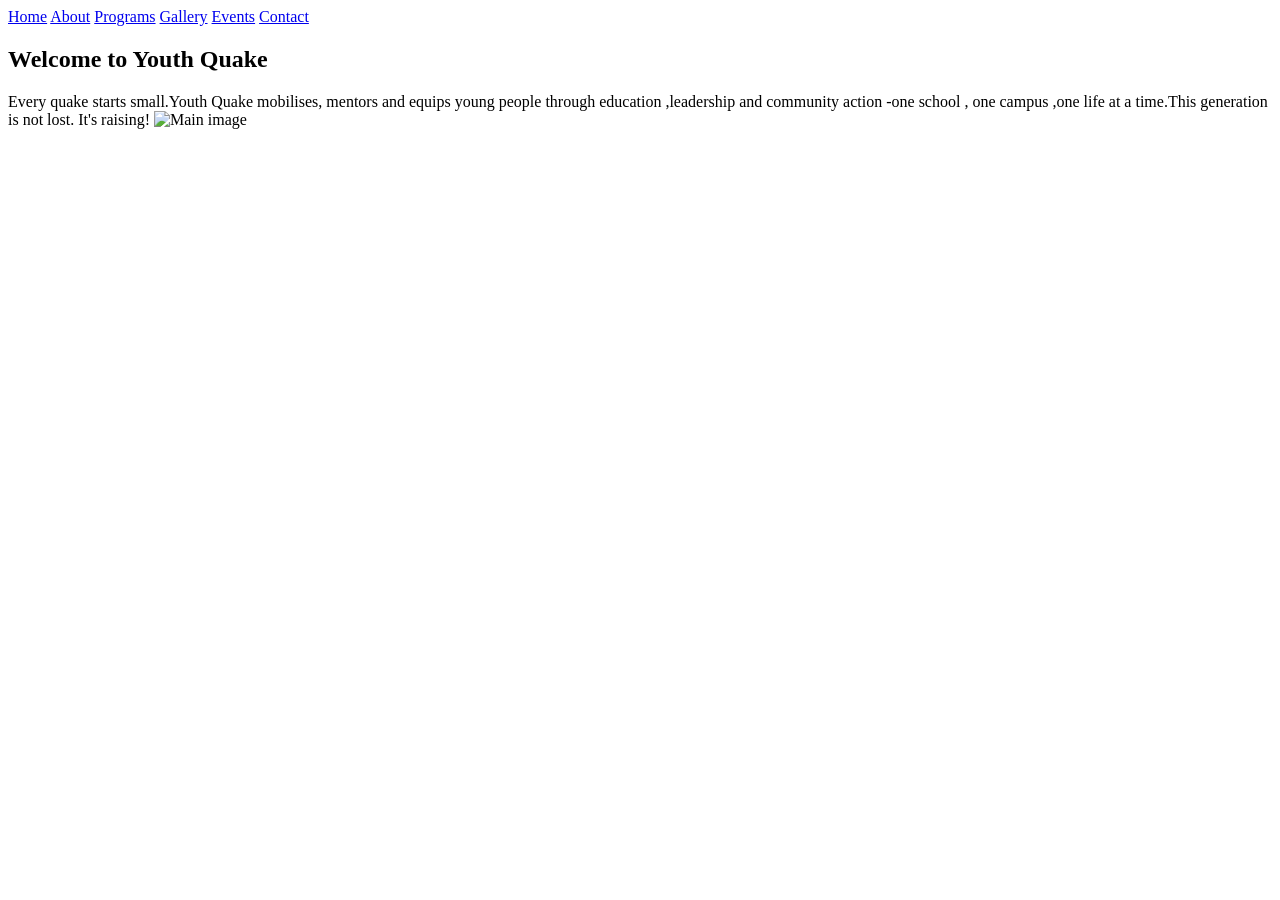
==== index.html @ 45829797 "git commit -m removed pictures and Added folders" ====
<!DOCTYPE html>
<html lang="en">
<head>
    <meta charset="UTF-8">
    <meta name="viewport" content="width=device-width, initial-scale=1.0">
    <title>Youth Quake</title>
</head>
<body>
    <header>
        <!--Logo goes here-->
        <!--Navigation links-->
        <nav>
         <a href="index.html">Home</a>
         <a href="about.html">About</a>
         <a href="programs.html">Programs</a>
         <a href="gallery.html">Gallery</a>
         <a href="events.html">Events</a>
         <a href="contact.html">Contact</a>
        </nav>
    </header>
    <!--Main section-->
    <main>
    <section>
    <!--Welcome Message-->
   <h1>Welcome to Youth Quake </h1>
    <p>Every quake starts small.Youth Quake mobilises, mentors and equips young 
        people through education ,leadership and community action -one school , one campus ,one life at a 
        time.This generation is not lost. It's raising!
        <!--Insert an image-->
        <img src="../Assets/WhatsApp Image 2026-08-13 at 14.47.50 (1).jpeg" alt ="Main image"width="80%"height="100%">
    </section>
</body>
</html>
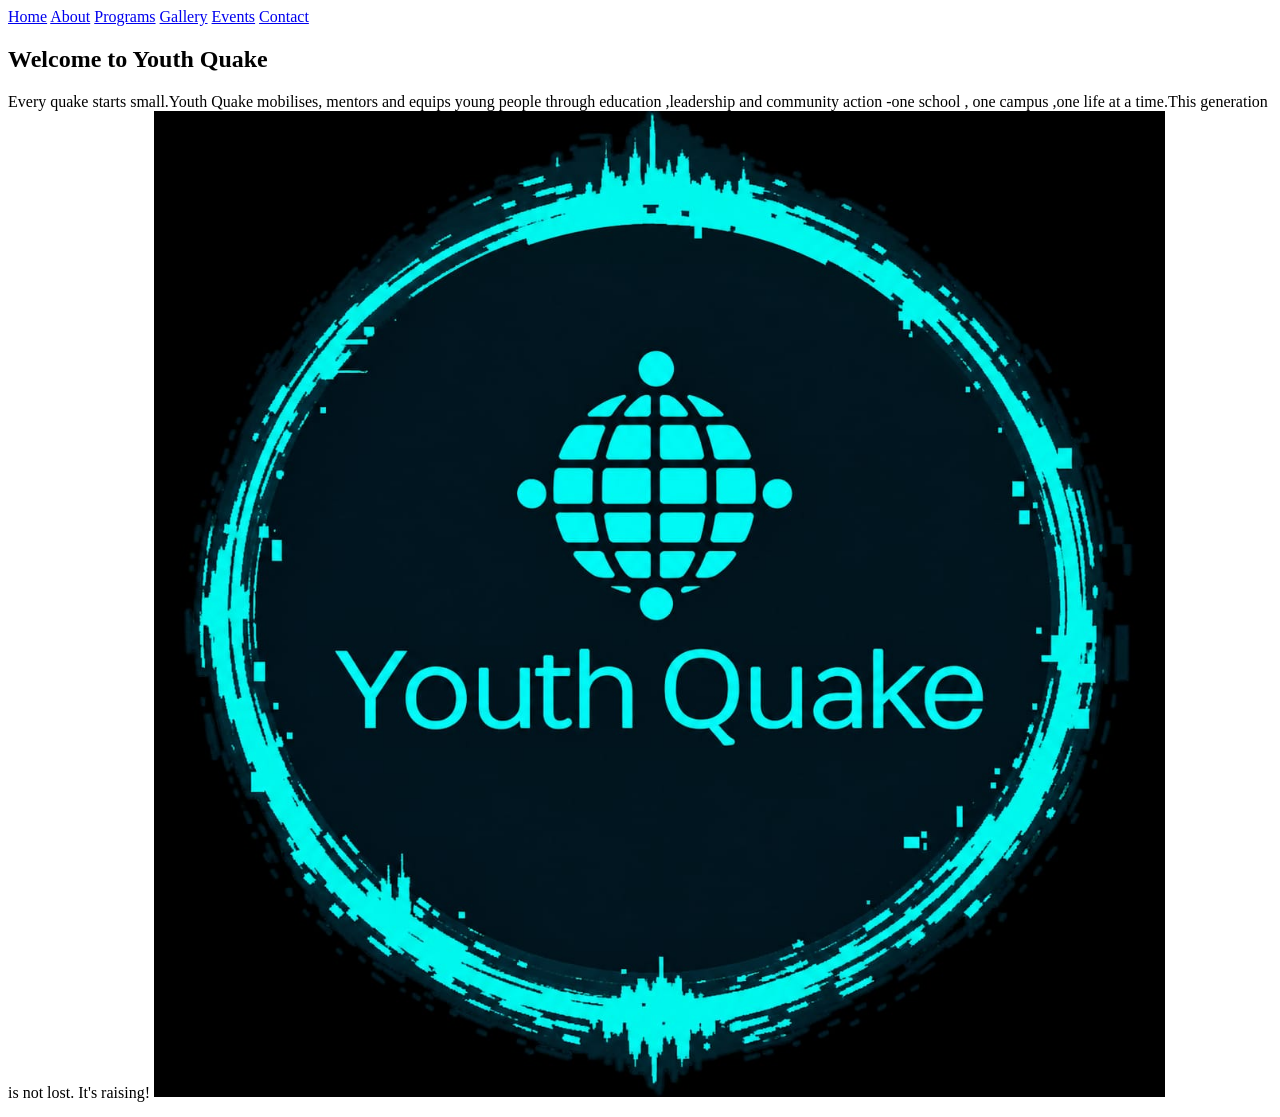
==== commit 35d2270a: "Changes to the code committed" ====
--- a/index.html
+++ b/index.html
@@ -10,12 +10,12 @@
         <!--Logo goes here-->
         <!--Navigation links-->
         <nav>
-         <a href="index.html">Home</a>
-         <a href="about.html">About</a>
-         <a href="programs.html">Programs</a>
-         <a href="gallery.html">Gallery</a>
-         <a href="events.html">Events</a>
-         <a href="contact.html">Contact</a>
+         <a href="./index.html">Home</a>
+         <a href="./Pages/about.html">About</a>
+         <a href="./Pages/programs.html">Programs</a>
+         <a href="./Pages/gallery.html">Gallery</a>
+         <a href="./Pages/events.html">Events</a>
+         <a href="./Pages/contact.html">Contact</a>
         </nav>
     </header>
     <!--Main section-->
@@ -27,7 +27,7 @@
         people through education ,leadership and community action -one school , one campus ,one life at a 
         time.This generation is not lost. It's raising!
         <!--Insert an image-->
-        <img src="../Assets/WhatsApp Image 2026-08-13 at 14.47.50 (1).jpeg" alt ="Main image"width="80%"height="100%">
+        <img src="Assets/WhatsApp Image 2026-08-28 at 13.28.16.jpeg" alt ="Main image"width="80%"height="100%">
     </section>
 </body>
 </html>
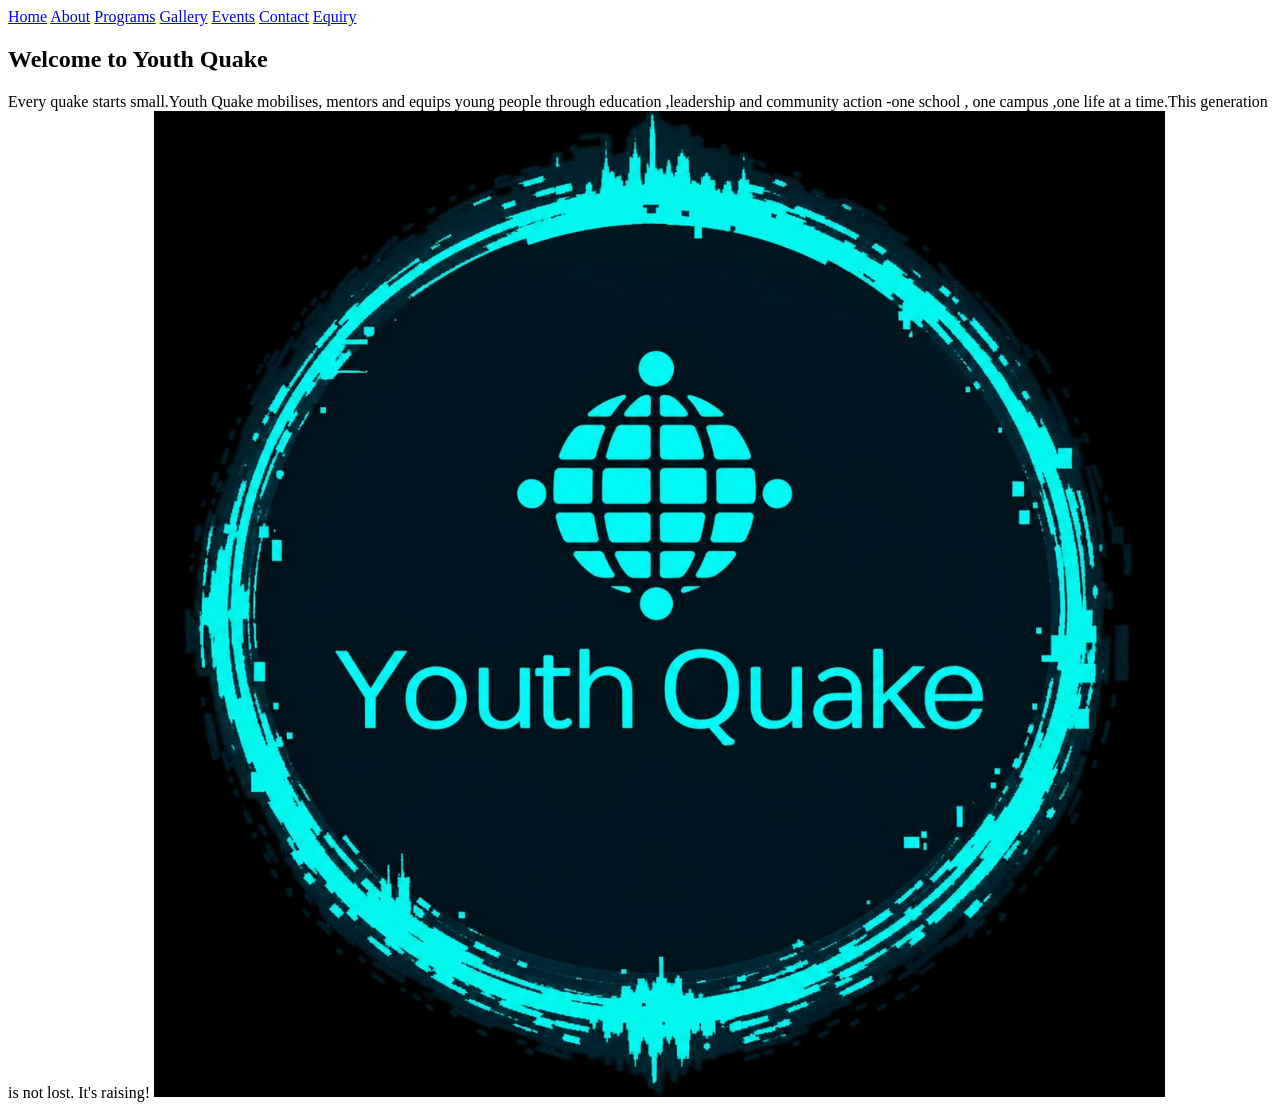
==== commit d4897ed5: "git commit added equiry on index  and added pages on equiry" ====
--- a/index.html
+++ b/index.html
@@ -16,6 +16,7 @@
          <a href="./Pages/gallery.html">Gallery</a>
          <a href="./Pages/events.html">Events</a>
          <a href="./Pages/contact.html">Contact</a>
+         <a href="./Pages/equiry.html">Equiry</a>
         </nav>
     </header>
     <!--Main section-->
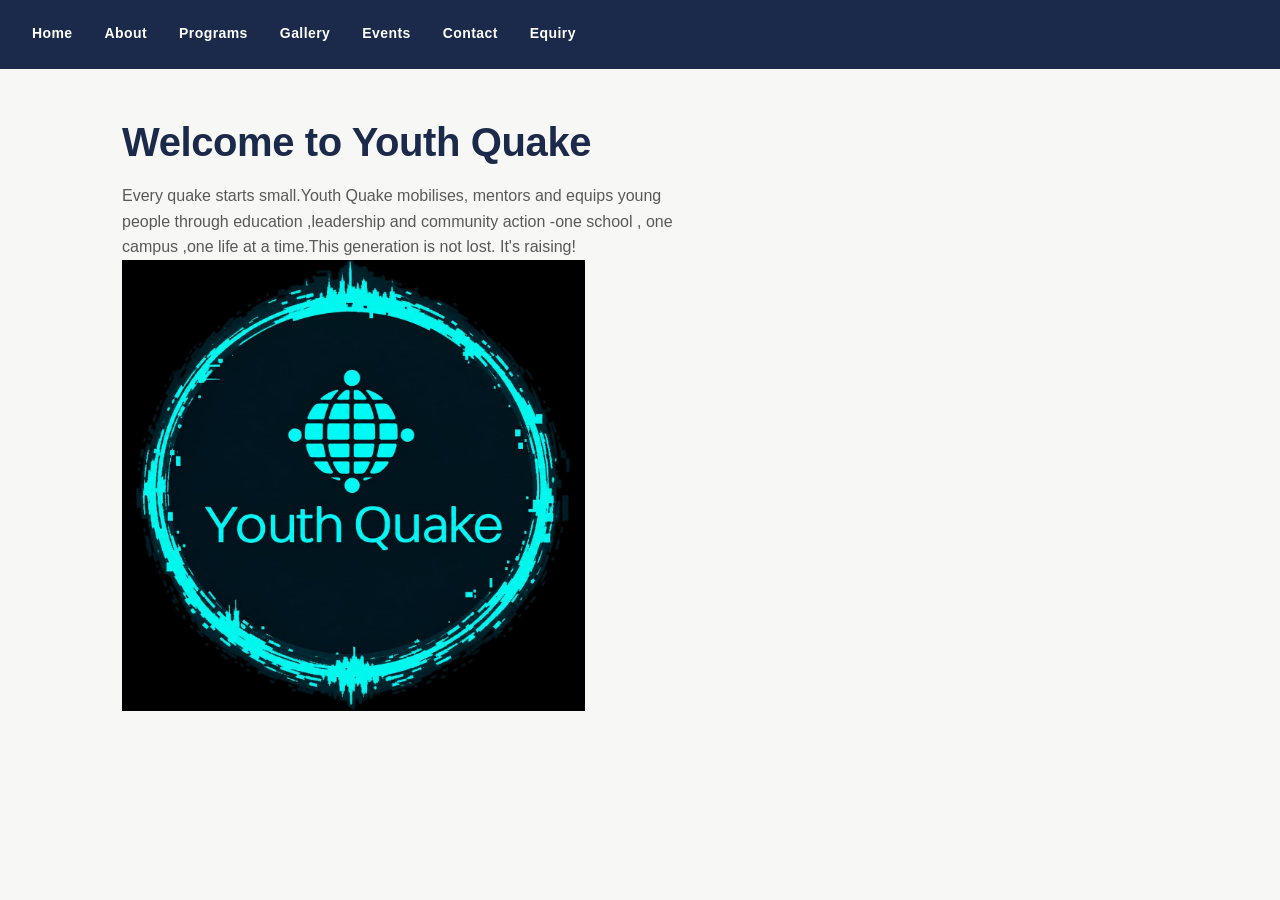
==== commit 0a9f89ec: "git commit link rel with css across all pages" ====
--- a/index.html
+++ b/index.html
@@ -4,6 +4,7 @@
     <meta charset="UTF-8">
     <meta name="viewport" content="width=device-width, initial-scale=1.0">
     <title>Youth Quake</title>
+    <link rel="stylesheet" href="Assets/CSS/style.css">
 </head>
 <body>
     <header>
--- a/Assets/CSS/style.css
+++ b/Assets/CSS/style.css
@@ -0,0 +1,512 @@
+
+* {
+    margin: 0;
+    padding: 0;
+    box-sizing: border-box;
+}
+
+img {
+    max-width: 100%;
+    height: auto;
+    display: block;
+}
+
+a {
+    text-decoration: none;
+    color: inherit;
+}
+
+ul, ol {
+    list-style: none;
+}
+
+button {
+    font-family: inherit;
+    cursor: pointer;
+    border: none;
+}
+
+/* ---------- 2. CSS VARIABLES  ---------- */
+:root {
+    /* Colour scheme */
+    --color-primary: #D9480F;   /* Burnt orange */
+    --color-secondary: #1B2A4A; /* Deep navy */
+    --color-accent: #C9A227;    /* Gold */
+    --color-bg: #F7F7F5;        /* Off-white */
+    --color-bg-dark: #121212;   /* Charcoal (dark mode) */
+    --color-text: #1B2A4A;
+    --color-text-light: #595959;
+    --color-white: #FFFFFF;
+    --color-border: #E0E0E0;
+
+    /* Typography scale */
+    --font-heading: 'Poppins', 'Montserrat', sans-serif;
+    --font-body: 'Inter', 'Open Sans', sans-serif;
+    --fs-base: 1rem;         /* 16px */
+    --fs-sm: 0.875rem;       /* 14px */
+    --fs-lg: 1.25rem;        /* 20px */
+    --fs-xl: 1.75rem;        /* 28px */
+    --fs-xxl: 2.5rem;        /* 40px */
+    --lh-base: 1.6;
+
+    /* Spacing */
+    --space-xs: 0.5rem;
+    --space-sm: 1rem;
+    --space-md: 2rem;
+    --space-lg: 3rem;
+    --radius: 8px;
+}
+
+/* ---------- 3. TYPOGRAPHY ---------- */
+html {
+    scroll-behavior: smooth;
+}
+
+body {
+    font-family: var(--font-body);
+    font-size: var(--fs-base);
+    line-height: var(--lh-base);
+    color: var(--color-text);
+    background-color: var(--color-bg);
+}
+
+h1, h2, h3 {
+    font-family: var(--font-heading);
+    font-weight: 700;
+    color: var(--color-secondary);
+    letter-spacing: -0.01em;
+    line-height: 1.25;
+}
+
+h1 { font-size: var(--fs-xxl); margin-bottom: var(--space-sm); }
+h2 { font-size: var(--fs-xl); margin-bottom: var(--space-sm); }
+h3 { font-size: var(--fs-lg); margin-bottom: var(--space-xs); }
+
+p {
+    color: var(--color-text-light);
+    margin-bottom: var(--space-sm);
+    max-width: 65ch;
+}
+
+.eyebrow {
+    font-family: var(--font-heading);
+    font-size: var(--fs-sm);
+    font-weight: 700;
+    letter-spacing: 0.12em;
+    text-transform: uppercase;
+    color: var(--color-primary);
+    margin-bottom: var(--space-xs);
+}
+
+/* ---------- 4. LAYOUT: HEADER / NAV (Flexbox) ---------- */
+header {
+    display: flex;
+    justify-content: space-between;
+    align-items: center;
+    flex-wrap: wrap;
+    padding: var(--space-sm) var(--space-md);
+    background-color: var(--color-secondary);
+    position: sticky;
+    top: 0;
+    z-index: 100;
+}
+
+.logo {
+    font-family: var(--font-heading);
+    font-weight: 700;
+    font-size: var(--fs-lg);
+    color: var(--color-white);
+}
+
+.logo span {
+    color: var(--color-accent);
+    font-weight: 400;
+    font-size: var(--fs-sm);
+}
+
+nav {
+    display: flex;
+    gap: var(--space-md);
+    flex-wrap: wrap;
+}
+
+nav a {
+    color: var(--color-white);
+    font-size: var(--fs-sm);
+    font-weight: 600;
+    letter-spacing: 0.03em;
+    padding: 0.4rem 0;
+    border-bottom: 2px solid transparent;
+    transition: border-color 0.2s ease, color 0.2s ease;
+}
+
+nav a:hover,
+nav a:focus {
+    border-bottom-color: var(--color-primary);
+    color: var(--color-accent);
+}
+
+nav a:active {
+    color: var(--color-primary);
+}
+
+#theme-toggle {
+    background: transparent;
+    color: var(--color-white);
+    border: 1px solid var(--color-white);
+    border-radius: 50%;
+    width: 2.2rem;
+    height: 2.2rem;
+    font-size: var(--fs-base);
+    transition: background-color 0.2s ease;
+}
+
+#theme-toggle:hover,
+#theme-toggle:focus {
+    background-color: var(--color-primary);
+    border-color: var(--color-primary);
+}
+
+/* ---------- 5. MAIN CONTENT WRAPPER ---------- */
+main {
+    max-width: 1100px;
+    margin: 0 auto;
+    padding: var(--space-lg) var(--space-md);
+}
+
+.page-intro {
+    max-width: 700px;
+    margin-bottom: var(--space-lg);
+}
+
+/* ---------- 6. BUTTONS ---------- */
+.btn {
+    display: inline-block;
+    background-color: var(--color-primary);
+    color: var(--color-white);
+    font-weight: 700;
+    font-size: var(--fs-sm);
+    padding: 0.75rem 1.5rem;
+    border-radius: var(--radius);
+    transition: background-color 0.2s ease, transform 0.15s ease;
+}
+
+.btn:hover,
+.btn:focus {
+    background-color: var(--color-accent);
+    transform: translateY(-2px);
+}
+
+.btn:active {
+    transform: translateY(0);
+}
+
+/* ---------- 7. HOME PAGE ---------- */
+.hero {
+    text-align: left;
+    margin-bottom: var(--space-lg);
+}
+
+.hero-cta {
+    display: flex;
+    gap: var(--space-sm);
+    flex-wrap: wrap;
+    margin-top: var(--space-md);
+}
+
+.split-panel {
+    display: flex;
+    gap: var(--space-md);
+    flex-wrap: wrap;
+    margin-bottom: var(--space-lg);
+}
+
+.split-panel > div {
+    flex: 1 1 280px;
+    background-color: var(--color-white);
+    border: 1px solid var(--color-border);
+    border-radius: var(--radius);
+    padding: var(--space-md);
+}
+
+.social-strip {
+    display: flex;
+    justify-content: center;
+    gap: var(--space-md);
+    padding: var(--space-sm);
+    background-color: var(--color-white);
+    border-radius: var(--radius);
+    font-size: var(--fs-sm);
+    color: var(--color-text-light);
+}
+
+/* ---------- 8. ABOUT PAGE: TEAM GRID ---------- */
+.team-grid {
+    display: grid;
+    grid-template-columns: repeat(3, 1fr);
+    gap: var(--space-md);
+    margin: var(--space-md) 0;
+}
+
+.team-card {
+    background-color: var(--color-white);
+    border: 1px solid var(--color-border);
+    border-radius: var(--radius);
+    padding: var(--space-md);
+    text-align: center;
+    transition: box-shadow 0.2s ease;
+}
+
+.team-card:hover {
+    box-shadow: 0 4px 16px rgba(27, 42, 74, 0.12);
+}
+
+.team-card img {
+    width: 96px;
+    height: 96px;
+    border-radius: 50%;
+    object-fit: cover;
+    margin: 0 auto var(--space-xs);
+}
+
+.partners {
+    background-color: var(--color-white);
+    border-radius: var(--radius);
+    padding: var(--space-md);
+    text-align: center;
+    margin-bottom: var(--space-md);
+}
+
+.profile-download {
+    text-align: center;
+    margin-top: var(--space-lg);
+}
+
+/* ---------- 9. PROGRAMS PAGE: CARD GRID ---------- */
+.programs-grid {
+    display: grid;
+    grid-template-columns: repeat(2, 1fr);
+    gap: var(--space-md);
+}
+
+.program-card {
+    background-color: var(--color-white);
+    border: 1px solid var(--color-border);
+    border-left: 4px solid var(--color-primary);
+    border-radius: var(--radius);
+    padding: var(--space-md);
+    transition: transform 0.2s ease, box-shadow 0.2s ease;
+}
+
+.program-card:hover {
+    transform: translateY(-4px);
+    box-shadow: 0 6px 20px rgba(27, 42, 74, 0.12);
+}
+
+.program-number {
+    font-family: var(--font-heading);
+    font-size: var(--fs-lg);
+    font-weight: 700;
+    color: var(--color-accent);
+}
+
+/* ---------- 10. GALLERY PAGE ---------- */
+.gallery-grid {
+    display: grid;
+    grid-template-columns: repeat(3, 1fr);
+    gap: var(--space-sm);
+}
+
+.gallery-item {
+    border-radius: var(--radius);
+    aspect-ratio: 4 / 3;
+    object-fit: cover;
+    cursor: pointer;
+    transition: transform 0.2s ease, opacity 0.2s ease;
+}
+
+.gallery-item:hover,
+.gallery-item:focus {
+    transform: scale(1.03);
+    opacity: 0.9;
+}
+
+/* ---------- 11. EVENTS PAGE ---------- */
+.events-list {
+    display: flex;
+    flex-direction: column;
+    gap: var(--space-md);
+}
+
+.event-card {
+    background-color: var(--color-white);
+    border: 1px solid var(--color-border);
+    border-radius: var(--radius);
+    padding: var(--space-md);
+    display: flex;
+    flex-wrap: wrap;
+    justify-content: space-between;
+    align-items: center;
+    gap: var(--space-sm);
+}
+
+.event-card > div {
+    flex: 1 1 300px;
+}
+
+.event-meta {
+    font-size: var(--fs-sm);
+    color: var(--color-primary);
+    font-weight: 600;
+    margin-bottom: var(--space-xs);
+}
+
+/* ---------- 12. CONTACT PAGE: FORM ---------- */
+form {
+    max-width: 600px;
+}
+
+label {
+    display: block;
+    font-weight: 600;
+    font-size: var(--fs-sm);
+    color: var(--color-secondary);
+    margin-top: var(--space-sm);
+    margin-bottom: 0.3rem;
+}
+
+input[type="text"],
+input[type="email"],
+input[type="number"],
+select,
+textarea {
+    width: 100%;
+    padding: 0.65rem 0.85rem;
+    font-family: var(--font-body);
+    font-size: var(--fs-base);
+    border: 1px solid var(--color-border);
+    border-radius: var(--radius);
+    background-color: var(--color-white);
+    transition: border-color 0.2s ease, box-shadow 0.2s ease;
+}
+
+input:hover, select:hover, textarea:hover {
+    border-color: var(--color-accent);
+}
+
+input:focus, select:focus, textarea:focus {
+    outline: none;
+    border-color: var(--color-primary);
+    box-shadow: 0 0 0 3px rgba(217, 72, 15, 0.15);
+}
+
+textarea {
+    resize: vertical;
+    min-height: 140px;
+}
+
+button[type="submit"] {
+    background-color: var(--color-primary);
+    color: var(--color-white);
+    font-weight: 700;
+    padding: 0.75rem 2rem;
+    border-radius: var(--radius);
+    margin-top: var(--space-md);
+    transition: background-color 0.2s ease;
+}
+
+button[type="submit"]:hover,
+button[type="submit"]:focus {
+    background-color: var(--color-accent);
+}
+
+button[type="submit"]:active {
+    background-color: var(--color-secondary);
+}
+
+/* ---------- 13. FOOTER ---------- */
+footer {
+    text-align: center;
+    padding: var(--space-md);
+    background-color: var(--color-secondary);
+    color: var(--color-white);
+    font-size: var(--fs-sm);
+}
+
+footer p {
+    color: var(--color-white);
+    opacity: 0.85;
+    margin-bottom: 0.2rem;
+}
+
+/* ========================================================
+   14. RESPONSIVE DESIGN — BREAKPOINTS
+   Desktop-first: base styles above are desktop.
+   Tablet: 1024px and below. Mobile: 600px and below.
+   ======================================================== */
+
+/* ---- TABLET (≤ 1024px) ---- */
+@media screen and (max-width: 1024px) {
+    main {
+        padding: var(--space-md) var(--space-sm);
+    }
+
+    .team-grid {
+        grid-template-columns: repeat(2, 1fr);
+    }
+
+    .programs-grid {
+        grid-template-columns: 1fr;
+    }
+
+    .gallery-grid {
+        grid-template-columns: repeat(2, 1fr);
+    }
+
+    h1 { font-size: 2rem; }
+    h2 { font-size: 1.5rem; }
+}
+
+/* ---- MOBILE (≤ 600px) ---- */
+@media screen and (max-width: 600px) {
+    header {
+        flex-direction: column;
+        align-items: flex-start;
+        gap: var(--space-xs);
+    }
+
+    nav {
+        width: 100%;
+        gap: var(--space-sm);
+        font-size: var(--fs-sm);
+    }
+
+    h1 { font-size: 1.6rem; }
+    h2 { font-size: 1.3rem; }
+
+    .split-panel {
+        flex-direction: column;
+    }
+
+    .team-grid,
+    .gallery-grid {
+        grid-template-columns: 1fr;
+    }
+
+    .hero-cta {
+        flex-direction: column;
+    }
+
+    .hero-cta .btn {
+        text-align: center;
+    }
+
+    .event-card {
+        flex-direction: column;
+        align-items: flex-start;
+    }
+
+    form {
+        max-width: 100%;
+    }
+}
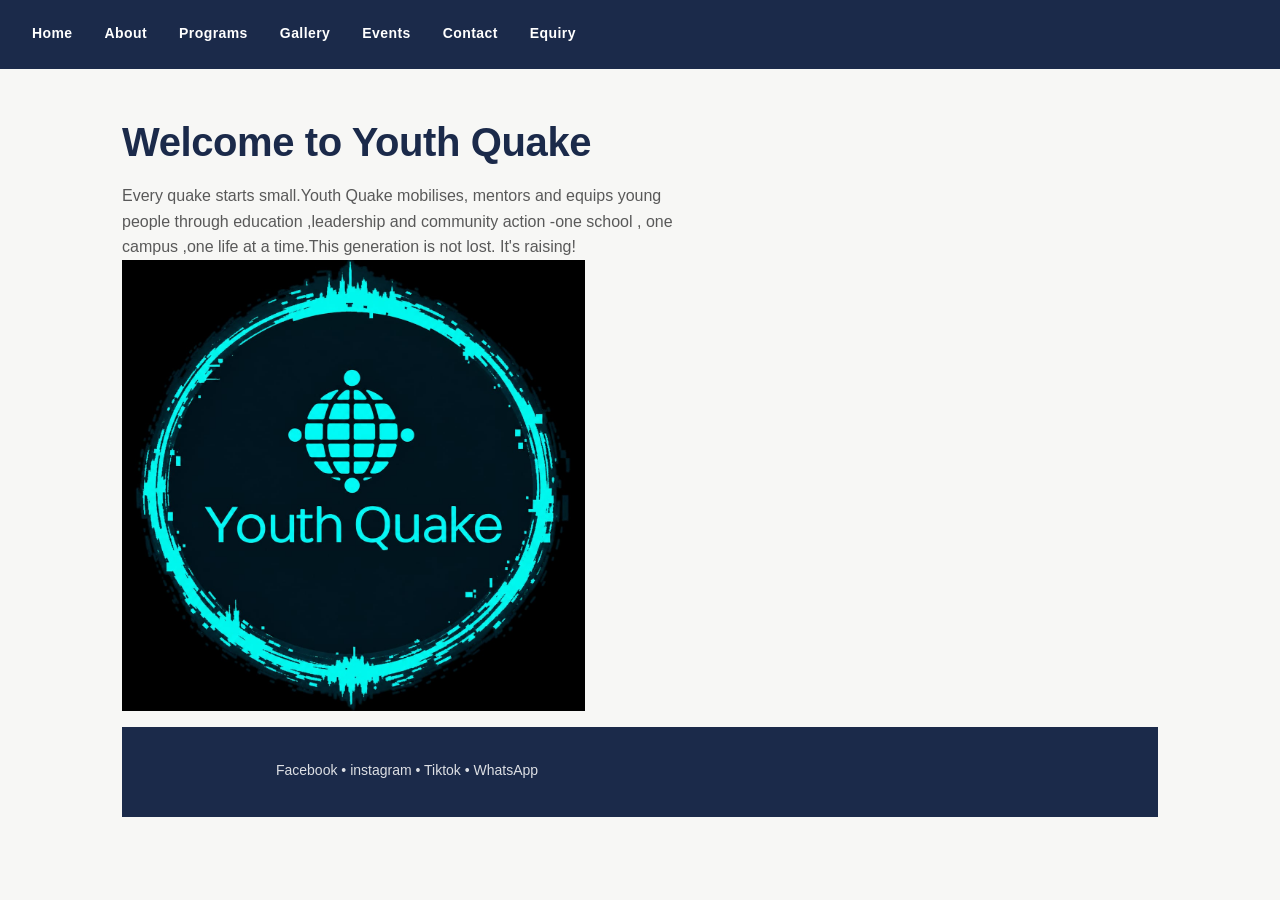
==== commit f4046817: "git commit added in index social meida links" ====
--- a/index.html
+++ b/index.html
@@ -31,6 +31,14 @@
         <!--Insert an image-->
         <img src="Assets/WhatsApp Image 2026-08-28 at 13.28.16.jpeg" alt ="Main image"width="80%"height="100%">
     </section>
+    <footer>
+        <p class="social-links">
+            <a href="https://facebook.com/youthquake" target="_blank" rel="noopener">Facebook</a> &bull;
+            <a href="https://instagram.com/youthquake" target="_blank" rel="noopener">instagram</a> &bull;
+            <a href="https://tiktok.com/@youthquake" target="_blank" rel="noopener">Tiktok</a> &bull;
+            <a href="https://wa.me/+27786510460" target="_blank" rel="noopener">WhatsApp</a>
+        </p>
+    </footer>
 </body>
 </html>
 
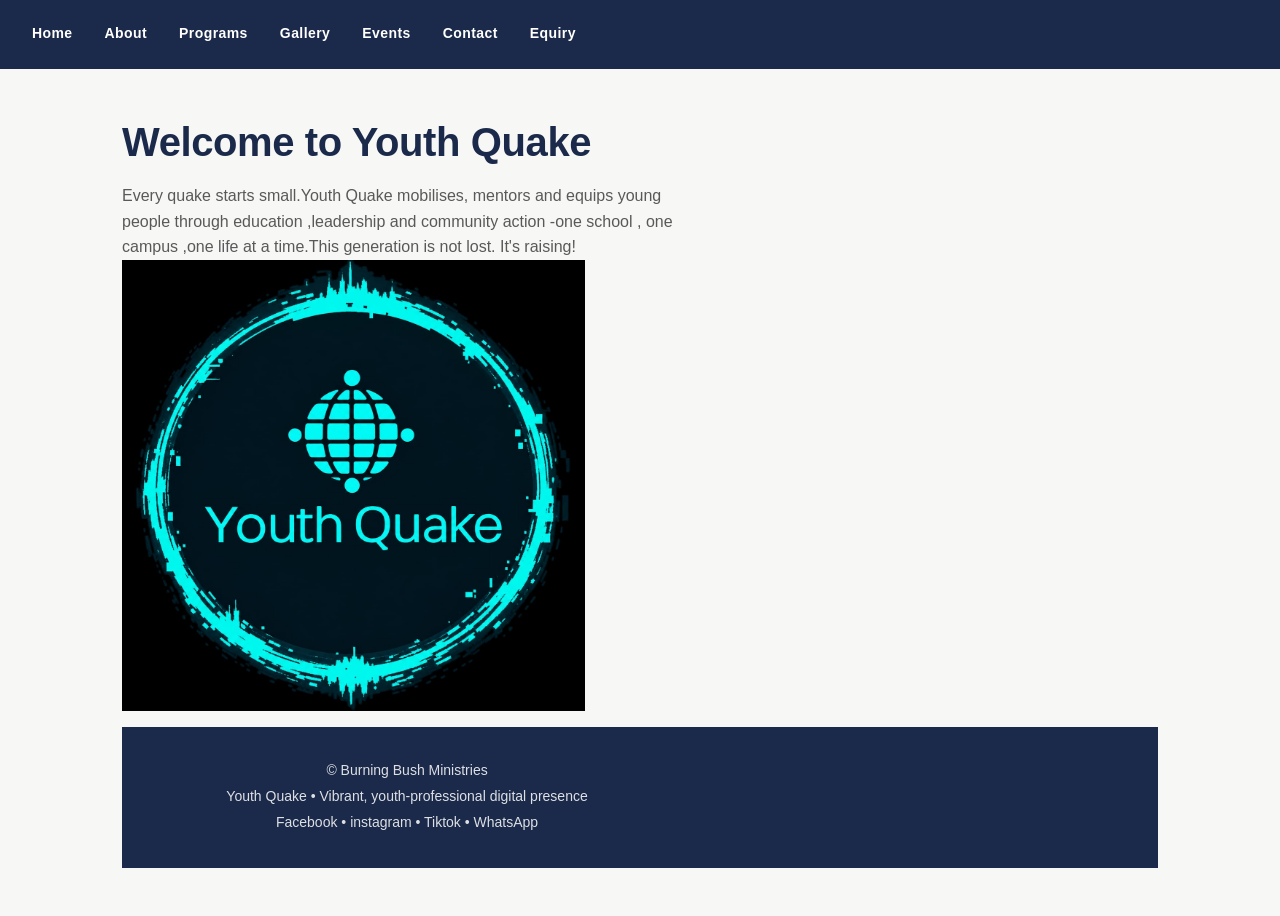
==== commit 9056c4e6: "git commit changes in index  home" ====
--- a/index.html
+++ b/index.html
@@ -32,6 +32,8 @@
         <img src="Assets/WhatsApp Image 2026-08-28 at 13.28.16.jpeg" alt ="Main image"width="80%"height="100%">
     </section>
     <footer>
+        <p>&copy; Burning Bush Ministries</p>
+        <p>Youth Quake &bull; Vibrant, youth-professional digital presence</p>
         <p class="social-links">
             <a href="https://facebook.com/youthquake" target="_blank" rel="noopener">Facebook</a> &bull;
             <a href="https://instagram.com/youthquake" target="_blank" rel="noopener">instagram</a> &bull;
--- a/Assets/CSS/style.css
+++ b/Assets/CSS/style.css
@@ -440,9 +440,7 @@
 }
 
 /* ========================================================
-   14. RESPONSIVE DESIGN — BREAKPOINTS
-   Desktop-first: base styles above are desktop.
-   Tablet: 1024px and below. Mobile: 600px and below.
+   14. RESPONSIVE DESIGN 
    ======================================================== */
 
 /* ---- TABLET (≤ 1024px) ---- */
@@ -509,4 +507,14 @@
     form {
         max-width: 100%;
     }
+    .social-links a {
+    color: var(--color-white);
+    font-weight: 600;
+    transition: color 0.2s ease;
+}
+
+.social-links a:hover,
+.social-links a:focus {
+    color: var(--color-accent);
+}
 }
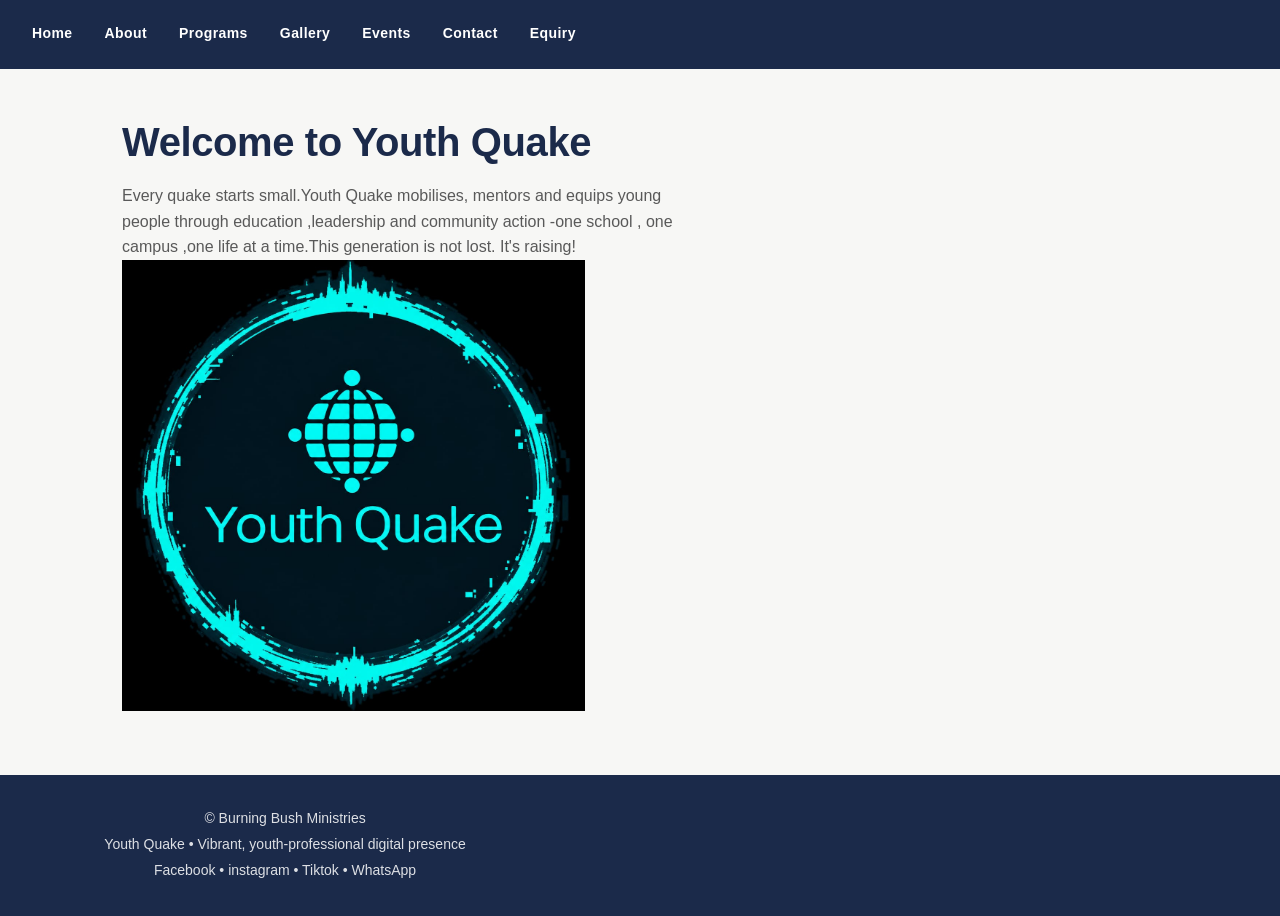
==== commit e299e8a2: "git commit changes on index and contact </main>" ====
--- a/index.html
+++ b/index.html
@@ -31,6 +31,7 @@
         <!--Insert an image-->
         <img src="Assets/WhatsApp Image 2026-08-28 at 13.28.16.jpeg" alt ="Main image"width="80%"height="100%">
     </section>
+    </main>
     <footer>
         <p>&copy; Burning Bush Ministries</p>
         <p>Youth Quake &bull; Vibrant, youth-professional digital presence</p>
